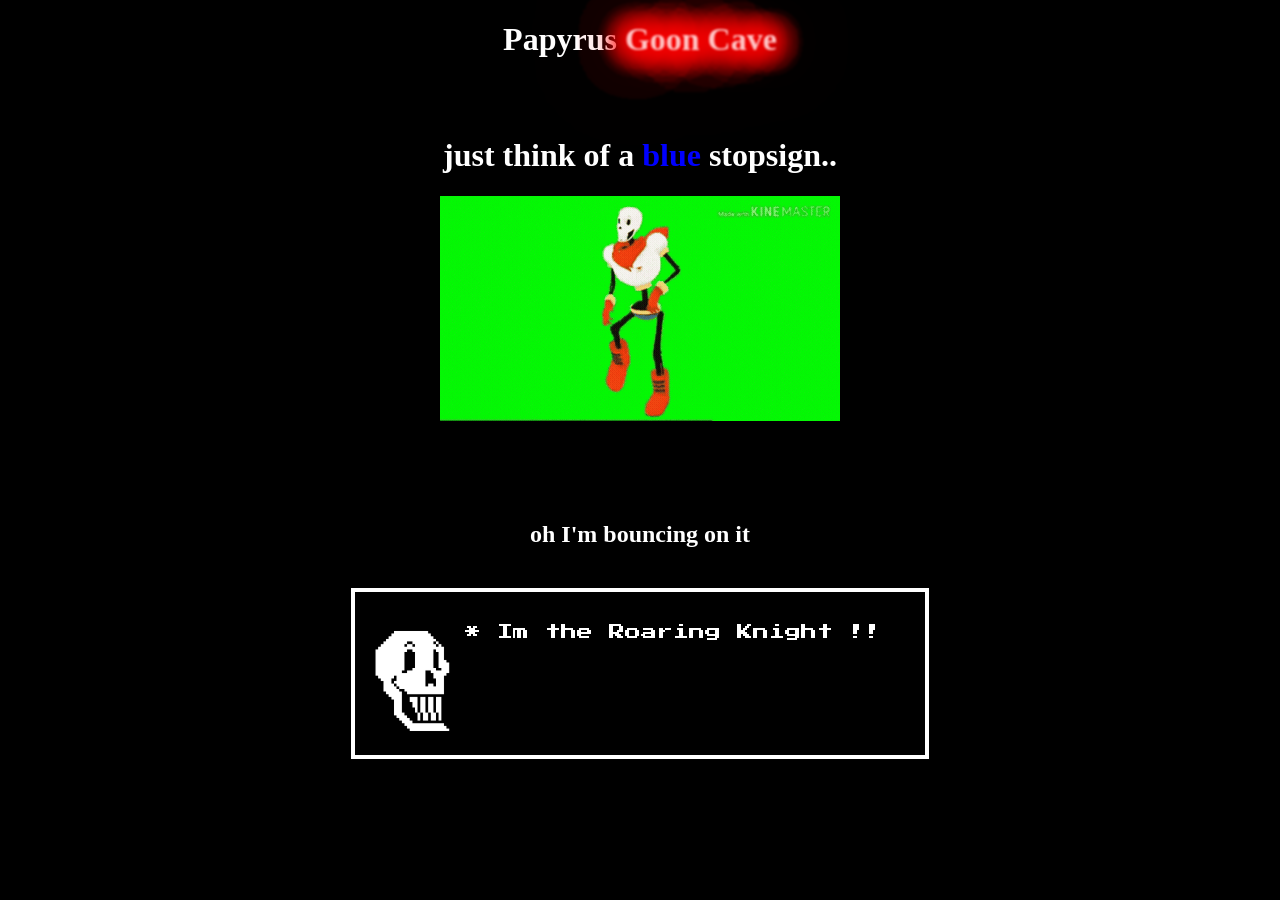
==== The Shelter/index.html @ 24b84a99 "renamed index.html" ====
<!DOCTYPE html>
<html lang="en">
<head>
    <meta charset="UTF-8">
    <meta name="viewport" content="width=device-width, initial-scale=1.0">
    <link rel="stylesheet" href="Styles.css">
    <link rel="preconnect" href="https://fonts.googleapis.com">
    <link rel="preconnect" href="https://fonts.gstatic.com" crossorigin>
    <link href="https://fonts.googleapis.com/css2?family=Press+Start+2P&display=swap" rel="stylesheet">
    <title>The Shelter</title>
</head>
<body>

<!--tuff title-->
    <h1>Papyrus <span class="title">Goon Cave</span></h1>
<br>
<br>

<!--text with colors and a gif-->
<h1>just think of a <span class="blue">blue</span> stopsign..</h1>
<img class=center src="pictures_and_gifs/PapyrusDance.gif" alt="papyrus breaking it down" >

<!--Moving text-->
<div class="lower">
    <h2 class="animation">oh I'm bouncing on it</h2>
</div>

<!--papyrus dialogue-->
<div class="dialogue"> 
    <img src="pictures_and_gifs/PapyrusTalk.png" alt="papyrus talking" height="100px" width="75">
    <p class="test" id="dialogue-text"></p>



</div>

<!--JS script straight from ChatGpt-->
<script>
  const message = "* Im the Roaring Knight !!";
  const textElement = document.getElementById("dialogue-text");
  let letter = 0;

  function typeNextLetter() {
    if (letter < message.length) {
      textElement.textContent += message[letter];
      letter++;
      setTimeout(typeNextLetter, 50);
    } else {
      setTimeout(restartMessage, 1500); // pause when finished
    }
  }

  function restartMessage() {
    textElement.textContent = "";
    letter = 0;
    typeNextLetter();
  }

  typeNextLetter();
</script>
</body>
</html>
---- The Shelter/Styles.css ----
.blue {
    color: blue; size: 20;
}

.center {
    display: block;
    margin-inline:  auto;
} 

p {
    text-align: center;
}

h1 {
    text-align: center;
}
h2 {
    text-align: center;
}
h3 {
    text-align: center;
}
h4 {
    text-align: center;
}
h5 {
    text-align: center;
}
h6 {
    text-align: center;
}

body {
  background-color: black;
  color: white;
}

.animation {
  display: block;
  margin-inline: auto;
  animation: bounce 0.3s ease-in-out infinite alternate;
}

@keyframes bounce {
  from {
    transform: translateY(0);
  }
  to {
    transform: translateY(-100px);
  }
}

.lower{
    margin-top: 100px;
}

.title {

    color: rgb(255, 196, 196);
    text-align: center;
    filter:blur(1px);
    text-shadow:
    0 0 15px #ff0000,
    0 0 30px #ff0000,
    0 0 30px #ff0000,
    0 0 30px #ff0000,
    0 0 30px #ff0000,
    0 0 30px #ff0000,
    0 0 30px #ff0000,
    0 0 30px #ff0000,
    0 0 30px #ff0000,
    0 0 30px #ff0000,
    0 0 30px #ff0000,
    0 0 30px #ff0000,
    0 0 30px #ff0000,
    0 0 30px #ff0000,
    0 0 30px #ff0000,
    0 0 30px #ff0000,
    0 0 30px #ff0000,
    0 0 60px #ff0000,
    0 0 100px #ff0000,
    0 0 100px #ff0000,
    0 0 100px #ff0000,
    0 0 100px #ff0000,
    0 0 100px #ff0000,
    0 0 100px #ff0000,
    0 0 100px #ff0000,
    0 0 100px #ff0000,
    0 0 100px #ff0000,
    0 0 100px #ff0000,
    0 0 100px #ff0000,
    0 0 100px #ff0000,
    0 0 100px #ff0000,
    0 0 100px #ff0000,
    0 0 100px #ff0000,
    0 0 150px #ff0000;  


}

.test {
      font-family: "Press Start 2P", monospace;
    font-size: 16px;
    line-height: 1.8;
}
.dialogue {
  display: flex;
  font-family: "Press Start 2P", monospace;
  font-size: 16px;
  line-height: 1.8;
  max-width: 550px;
  margin: 40px auto;
  padding: 10px;
  border: 4px solid white;
  color: white;
}
.dialogue img {
  width: 100px;
  height: auto;
}
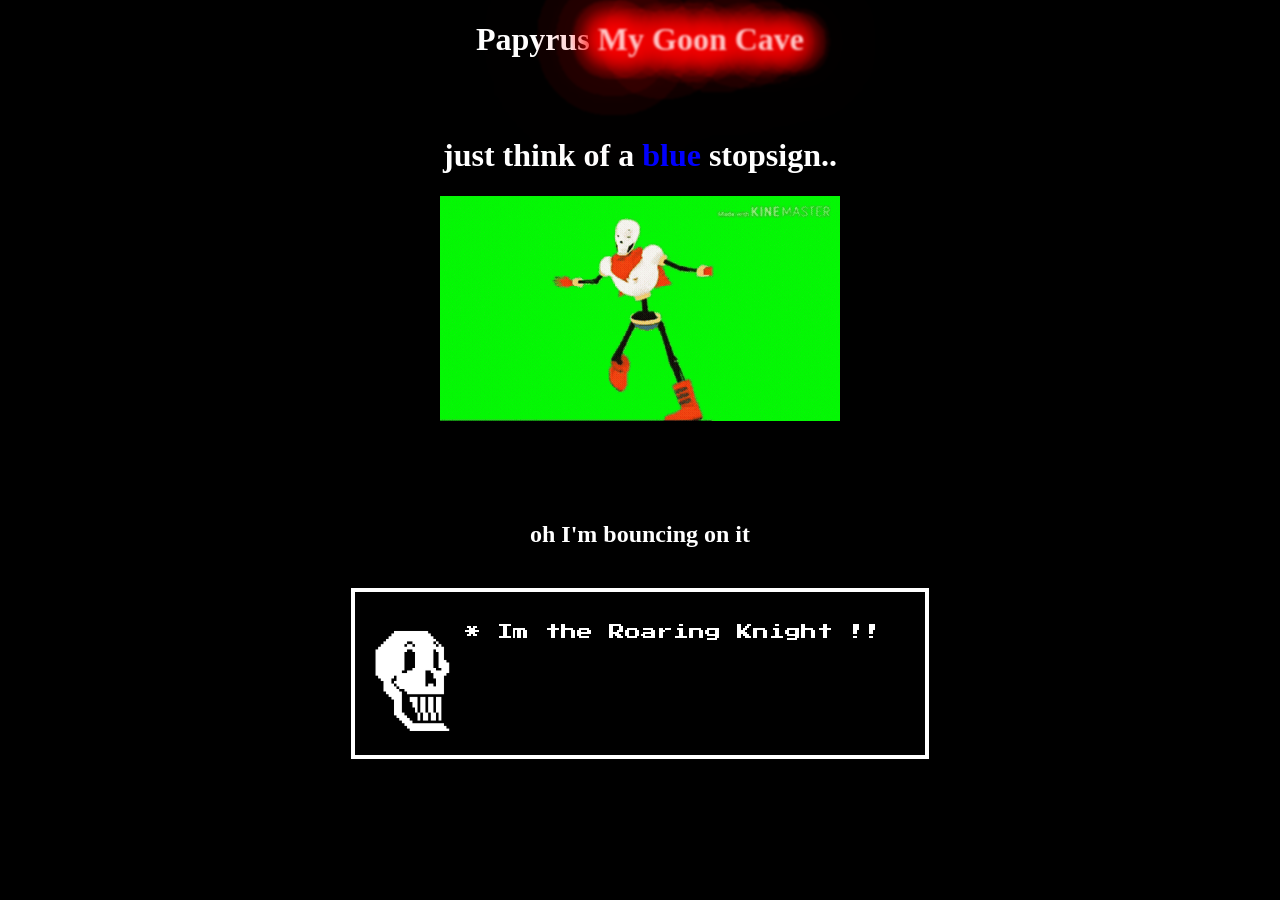
==== commit 26e93b24: "renamed title" ====
--- a/The Shelter/index.html
+++ b/The Shelter/index.html
@@ -12,7 +12,7 @@
 <body>
 
 <!--tuff title-->
-    <h1>Papyrus <span class="title">Goon Cave</span></h1>
+    <h1>Papyrus <span class="title">My Goon Cave</span></h1>
 <br>
 <br>
 
